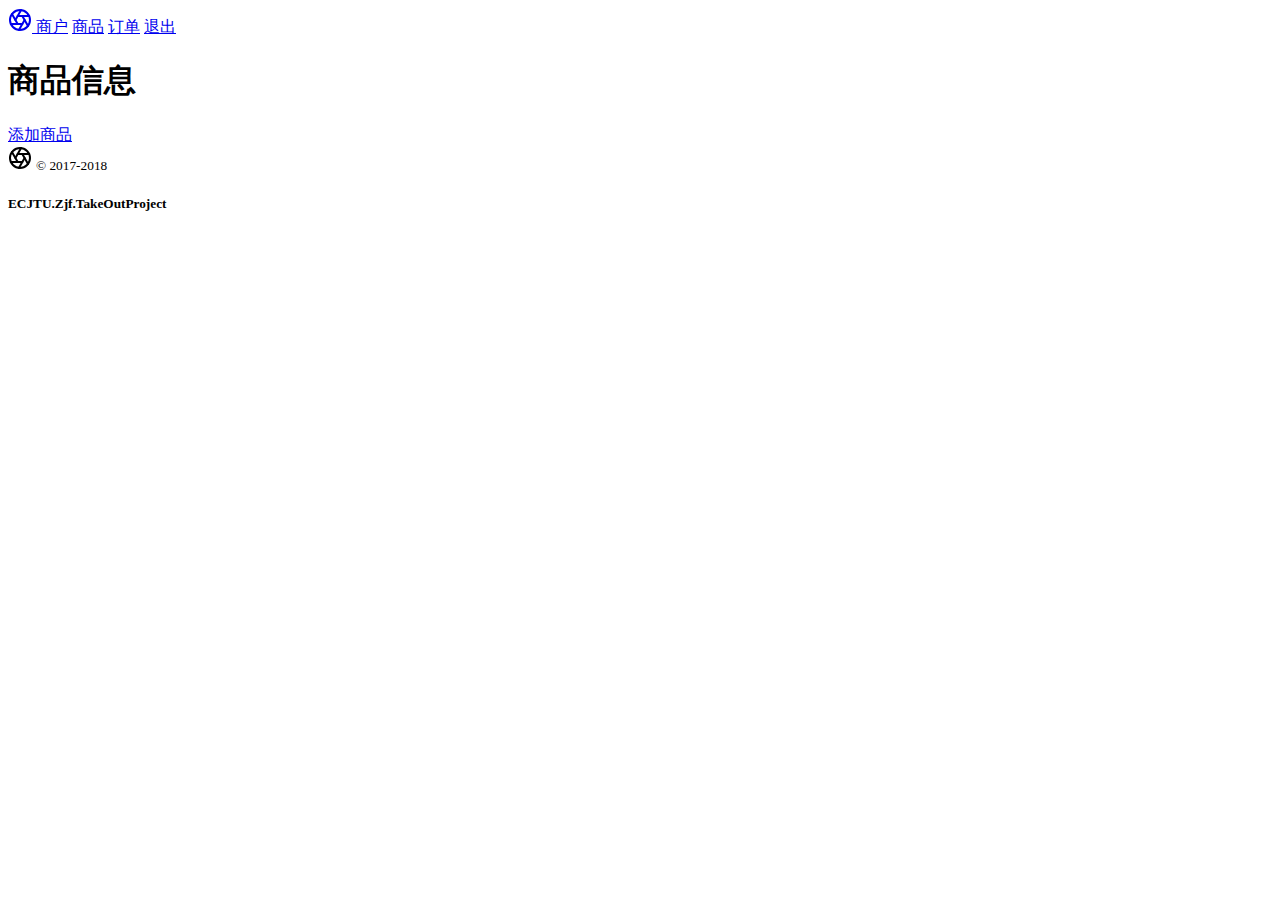
==== src/main/resources/templates/goods.html @ d22fef3b "閮ㄥ垎鍓嶆椤甸潰鏍峰紡" ====
<!DOCTYPE html>
<html lang="en">
<head>
    <meta charset="UTF-8">
    <link href="dist/css/bootstrap.min.css" rel="stylesheet" crossorigin="anonymous">
    <link href="css/common.css" rel="stylesheet" crossorigin="anonymous">
    <title>商品</title>
</head>
<body>
<nav class="site-header sticky-top py-1">
    <div class="container d-flex flex-column flex-md-row justify-content-between">
        <a class="py-2" href="#">
            <svg xmlns="http://www.w3.org/2000/svg" width="24" height="24" viewBox="0 0 24 24" fill="none" stroke="currentColor" stroke-width="2" stroke-linecap="round" stroke-linejoin="round" class="d-block mx-auto"><circle cx="12" cy="12" r="10"></circle><line x1="14.31" y1="8" x2="20.05" y2="17.94"></line><line x1="9.69" y1="8" x2="21.17" y2="8"></line><line x1="7.38" y1="12" x2="13.12" y2="2.06"></line><line x1="9.69" y1="16" x2="3.95" y2="6.06"></line><line x1="14.31" y1="16" x2="2.83" y2="16"></line><line x1="16.62" y1="12" x2="10.88" y2="21.94"></line></svg>
        </a>
        <a class="py-2 d-none d-md-inline-block" href="/index">商户</a>
        <a class="py-2 d-none d-md-inline-block" href="/goods">商品</a>
        <a class="py-2 d-none d-md-inline-block" href="#">订单</a>
        <a class="py-2 d-none d-md-inline-block" href="#">退出</a>
    </div>
</nav>

<div class="position-relative overflow-hidden p-3 p-md-5 m-md-3 text-center bg-light">
    <div class="col-md-5 p-lg-5 mx-auto my-5">
        <h1 class="display-4 font-weight-normal">商品信息</h1>
        <a class="btn btn-outline-secondary" href="#">添加商品</a>


    </div>
    <div class="product-device box-shadow d-none d-md-block"></div>
    <div class="product-device product-device-2 box-shadow d-none d-md-block"></div>
</div>

<div id="goodsList">

</div>



<footer class="container py-5">
    <div class="row">
        <div class="col-12 col-md">
            <svg xmlns="http://www.w3.org/2000/svg" width="24" height="24" viewBox="0 0 24 24" fill="none" stroke="currentColor" stroke-width="2" stroke-linecap="round" stroke-linejoin="round" class="d-block mb-2"><circle cx="12" cy="12" r="10"></circle><line x1="14.31" y1="8" x2="20.05" y2="17.94"></line><line x1="9.69" y1="8" x2="21.17" y2="8"></line><line x1="7.38" y1="12" x2="13.12" y2="2.06"></line><line x1="9.69" y1="16" x2="3.95" y2="6.06"></line><line x1="14.31" y1="16" x2="2.83" y2="16"></line><line x1="16.62" y1="12" x2="10.88" y2="21.94"></line></svg>
            <small class="d-block mb-3 text-muted">© 2017-2018</small>
        </div>
        <div class="clo-6 col-md">
            <h5>ECJTU.Zjf.TakeOutProject</h5>

        </div>



    </div>
</footer>


<!-- Bootstrap core JavaScript
================================================== -->
<!-- Placed at the end of the document so the pages load faster -->
<script src="js/jquery-3.4.0.min.js"></script>

<script src="dist/js/bootstrap.min.js"></script>

<script>
    $(document).ready(function () {
        var user;
        var goods;
        var i=1;
        $.post("/nowUser",{},function (res) {
             user = JSON.parse(res);
        });
        $.post("/goods/saleGoods",{
            id:user.id,
            nowPage:i
        },function () {
            
        })

        $("#goodsList").append("<div class=\"d-md-flex flex-md-equal w-100 my-md-3 pl-md-3\">" +
            "    <div class=\"bg-dark mr-md-3 pt-3 px-3 pt-md-5 px-md-5 text-center text-white overflow-hidden\">" +
            "        <div class=\"my-3 py-3\">" +
            "            <h2 class=\"display-5\">"+"tartar"+"</h2>" +
            "            <p class=\"lead\">"+"tartar"+"</p>" +
            "        </div>" +
            "        <div class=\"bg-light box-shadow mx-auto\" style=\"width: 80%; height: 300px; border-radius: 21px 21px 0 0;\"></div>" +
            "    </div>" +
            "
            "</div>")
    });
</script>
</body>
</html>
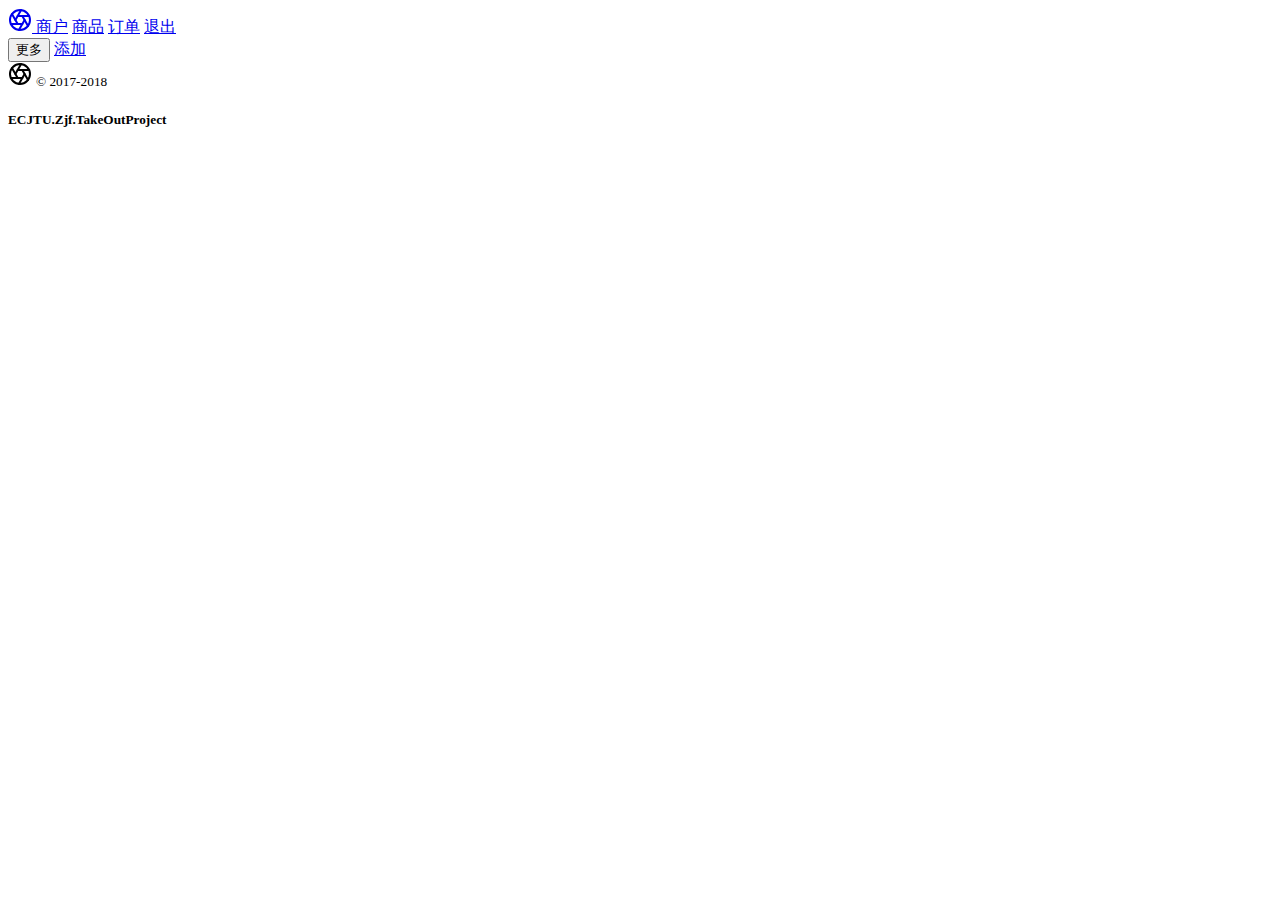
==== commit dd008396: "add all pages" ====
--- a/src/main/resources/templates/goods.html
+++ b/src/main/resources/templates/goods.html
@@ -1,40 +1,33 @@
 <!DOCTYPE html>
-<html lang="en">
+<html xmlns="http://www.w3.org/1999/xhtml"
+      xmlns:th="http://www.thymeleaf.org"
+>
+
 <head>
     <meta charset="UTF-8">
     <link href="dist/css/bootstrap.min.css" rel="stylesheet" crossorigin="anonymous">
     <link href="css/common.css" rel="stylesheet" crossorigin="anonymous">
+    <script src="dist/js/bootstrap.min.js"></script>
     <title>商品</title>
 </head>
 <body>
+
 <nav class="site-header sticky-top py-1">
     <div class="container d-flex flex-column flex-md-row justify-content-between">
-        <a class="py-2" href="#">
+        <a class="py-2" href="/index">
             <svg xmlns="http://www.w3.org/2000/svg" width="24" height="24" viewBox="0 0 24 24" fill="none" stroke="currentColor" stroke-width="2" stroke-linecap="round" stroke-linejoin="round" class="d-block mx-auto"><circle cx="12" cy="12" r="10"></circle><line x1="14.31" y1="8" x2="20.05" y2="17.94"></line><line x1="9.69" y1="8" x2="21.17" y2="8"></line><line x1="7.38" y1="12" x2="13.12" y2="2.06"></line><line x1="9.69" y1="16" x2="3.95" y2="6.06"></line><line x1="14.31" y1="16" x2="2.83" y2="16"></line><line x1="16.62" y1="12" x2="10.88" y2="21.94"></line></svg>
         </a>
-        <a class="py-2 d-none d-md-inline-block" href="/index">商户</a>
+        <a class="py-2 d-none d-md-inline-block" href="/info">商户</a>
         <a class="py-2 d-none d-md-inline-block" href="/goods">商品</a>
-        <a class="py-2 d-none d-md-inline-block" href="#">订单</a>
-        <a class="py-2 d-none d-md-inline-block" href="#">退出</a>
+        <a class="py-2 d-none d-md-inline-block" href="/orders">订单</a>
+        <a class="py-2 d-none d-md-inline-block" href="/logout">退出</a>
     </div>
 </nav>
 
-<div class="position-relative overflow-hidden p-3 p-md-5 m-md-3 text-center bg-light">
-    <div class="col-md-5 p-lg-5 mx-auto my-5">
-        <h1 class="display-4 font-weight-normal">商品信息</h1>
-        <a class="btn btn-outline-secondary" href="#">添加商品</a>
-
-
-    </div>
-    <div class="product-device box-shadow d-none d-md-block"></div>
-    <div class="product-device product-device-2 box-shadow d-none d-md-block"></div>
+<div id="goodsList">
+    <button id="moreGoods" class="btn btn-lg btn-primary btn-block" >更多</button>
+    <a href="/goodsDetail" class="btn btn-lg btn-primary btn-block" >添加</a>
 </div>
-
-<div id="goodsList">
-
-</div>
-
-
 
 <footer class="container py-5">
     <div class="row">
@@ -47,45 +40,64 @@
 
         </div>
 
-
-
     </div>
 </footer>
 
-
-<!-- Bootstrap core JavaScript
-================================================== -->
-<!-- Placed at the end of the document so the pages load faster -->
 <script src="js/jquery-3.4.0.min.js"></script>
-
-<script src="dist/js/bootstrap.min.js"></script>
-
 <script>
     $(document).ready(function () {
-        var user;
-        var goods;
+
+        var userId=[[${session.SPRING_SECURITY_CONTEXT.authentication.principal.id}]];
         var i=1;
-        $.post("/nowUser",{},function (res) {
-             user = JSON.parse(res);
+        var count=0;
+        var classChoose=["bg-dark","bg-light","bg-light","bg-primary"];
+        var bgChoose=["bg-white","bg-dark","bg-dark ","bg-white"];
+        var textChoose=["text-white","text-black","text-black","text-white"];
+        getGoods();
+        $("#moreGoods").click(function () {
+            getGoods();
         });
-        $.post("/goods/saleGoods",{
-            id:user.id,
-            nowPage:i
-        },function () {
-            
-        })
+        var stateChoose={true:"(出售)",false:"(停售)"}
+        function getGoods() {
+            $.post("/goods/saleGoods",{
+                id:userId,
+                nowPage:i
+            },function (res) {
 
-        $("#goodsList").append("<div class=\"d-md-flex flex-md-equal w-100 my-md-3 pl-md-3\">" +
-            "    <div class=\"bg-dark mr-md-3 pt-3 px-3 pt-md-5 px-md-5 text-center text-white overflow-hidden\">" +
-            "        <div class=\"my-3 py-3\">" +
-            "            <h2 class=\"display-5\">"+"tartar"+"</h2>" +
-            "            <p class=\"lead\">"+"tartar"+"</p>" +
-            "        </div>" +
-            "        <div class=\"bg-light box-shadow mx-auto\" style=\"width: 80%; height: 300px; border-radius: 21px 21px 0 0;\"></div>" +
-            "    </div>" +
-            "
-            "</div>")
+                var data=JSON.parse(res);
+                if(data.length>0) {
+                    $("#moreGoods").before("<div class=\"d-md-flex flex-md-equal w-100 my-md-3 pl-md-3\"></div>");
+                    for (var k = 0; k < data.length; k++) {
+                        count=count%4;
+                        $("#moreGoods").prev().append(
+                            "<div style='max-width: 50%' class=\"" + classChoose[count] + " mr-md-3 pt-3 px-3 pt-md-5 px-md-5  " + textChoose[count] + " overflow-hidden\">\n" +
+                            "    <div class=\"my-3 p-3\">\n" +
+                            "        <h2 class=\"display-5\">" + data[k].name + "</h2>\n" +
+                            "        <p style=\"word-wrap:break-word;word-break:break-all;overflow: hidden;\" class=\"lead\">" + data[k].doc + "</p>\n" +
+                            "<a href=\"/goodsDetail/"+data[k].id+"\" class=\"btn btn-success my-2\" >调整</a><span>"+stateChoose[data[k].state]+"</span>"+
+                            "    </div>\n" +
+                            "    <div class=\" " + bgChoose[count] + " box-shadow text-center mx-auto\" style=\"width: 80%; height: 300px; border-radius: 21px 21px 0 0;\">" +
+                            "    <img  style='width: 90%;border-radius: 21px 21px 0 0;' src=\"" + data[k].avatar + "\">" +
+                            "</div>\n" +
+                            "</div>\n"
+                        );
+                        count++;
+                    }
+                    i++;
+                } else {
+                    $("#moreGoods").attr("disabled","disabled");
+                    $("#moreGoods").html("没有更多了");
+                    $("#moreGoods").addClass("btn-secondary");
+                }
+
+            });
+        }
+
     });
 </script>
+
 </body>
-</html>+</html>
+
+
+
